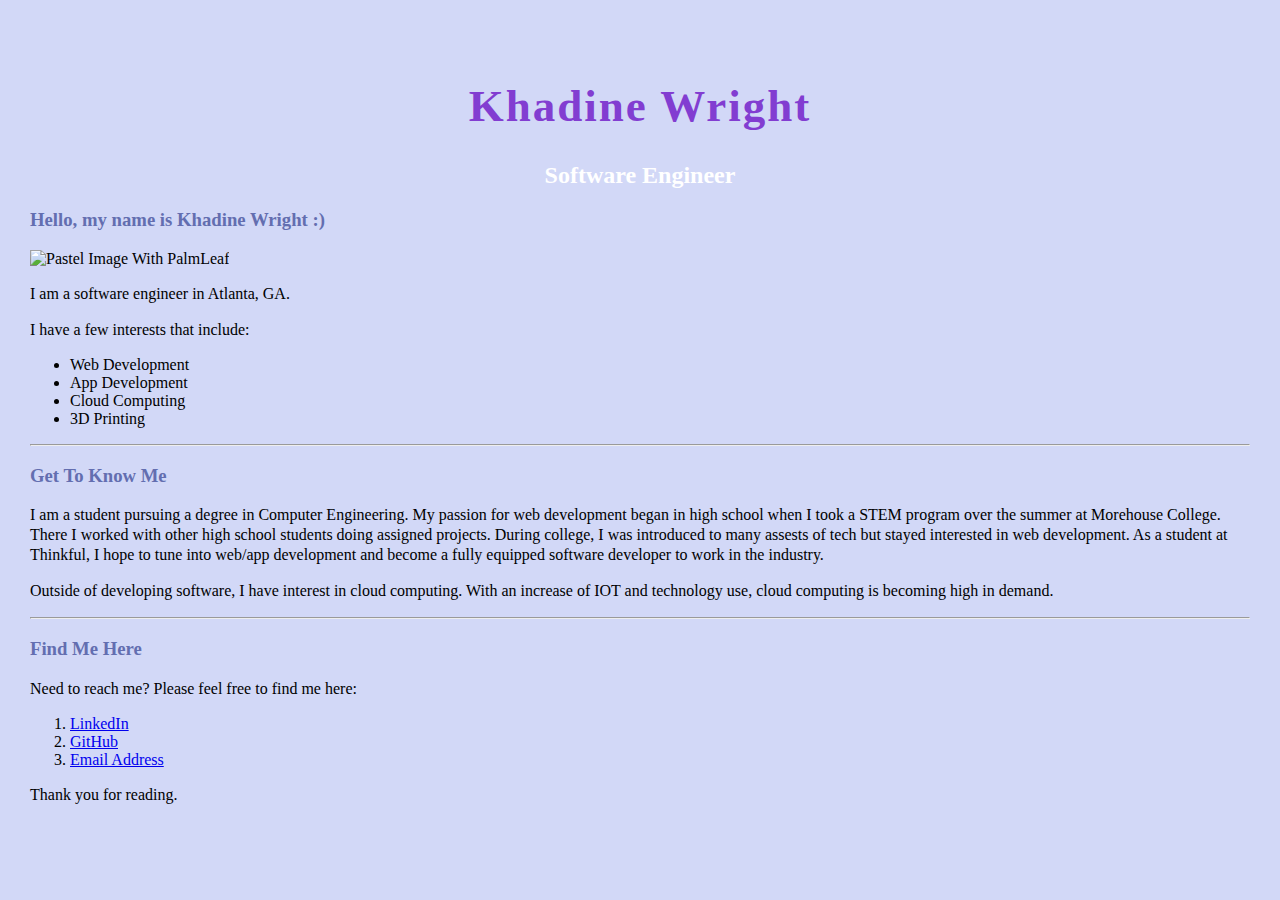
==== KW_Portfolio.html @ 7a738011 "Add files via upload" ====
<!DOCTYPE html>
<html>

  <head>
    <meta charset="utf-8">
    <meta name="viewport" content="width=device-width">
    <title>KW Portfolio</title>
    <link href="style.css" rel="stylesheet" type="text/css" />
  </head>
  
  <!--In the body I house the header and sections containing info, as well as the footer closing my web page.-->
  <body>
    <header>
      <div>
        <h1>Khadine Wright</h1>
        <h2>Software Engineer</h2>
      </div>
    </header>
  
  <!--The main container holds the meat of my info. Everything about me is here.-->
    <main>
      <div>
        <article>
          <section>
            <header>
              <h3>Hello, my name is Khadine Wright :)</h3>
              <img src="images/KWProfile.jpg" width="200" alt="Pastel Image With PalmLeaf"></img>
            </header>
            <p>I am a software engineer in Atlanta, GA.</p>
            <p>I have a few interests that include:</p>
            <ul>
            <li>Web Development</li>
            <li>App Development</li>
            <li>Cloud Computing</li>
            <li>3D Printing</li>
            </ul>
          </section>
          <hr>
          <section>
            <header>
              <h3>Get To Know Me</h3>
            </header>
            <p>I am a student pursuing a degree in Computer Engineering. My passion for web development began in high school when I took a STEM program over the summer at Morehouse College.
            There I worked with other high school students doing assigned projects. During college, I was introduced to many assests of tech but stayed interested in web development.
            As a student at Thinkful, I hope to tune into web/app development and become a fully equipped software developer to work in the industry.</p>
            <p>Outside of developing software, I have interest in cloud computing. With an increase of IOT and technology use, cloud computing is becoming high in demand.</p>
          </section>
          <hr>
          <section>
          <header>
          <h3>Find Me Here</h3>
          </header>
          <!--Links to my profiles-->
          <p>Need to reach me? Please feel free to find me here:</p>
          <ol>
          <li><a href="www.linkedin.com/in/khadine-wright-187621182">LinkedIn</a></li>
          <li><a href="https://github.com/khadiwri">GitHub</a></li>
          <li><a href="khadine.s.wright@gmail.com">Email Address</a></li>
          </ol>
          </section>
        </article>
      </div>
    </main>

    <footer>
      <div>
        
          <p>Thank you for reading.</p>
        
      </div>
    </footer>

    <script src="script.js"></script>
  </body>
  
</html>
---- style.css ----
body {
  box-sizing: border-box;
  background-color: #d2d8f7;
  margin: 25px 15px;
  padding: 25px 15px;
}

h1 {
  color: #823dd1;
  font-family: 'Times New Roman', Times, serif;
  font-size: 45px;
  letter-spacing: 2px;
  text-align: center;
}

h2 {
  color: white;
  font-family: 'Times New Roman', Times, serif;
  text-align: center;
}

h3 {
  color: #636eb0;
  font-family: 'Times New Roman', Times, serif;
}

p {
  color: black;
  line-height: 20px;
}
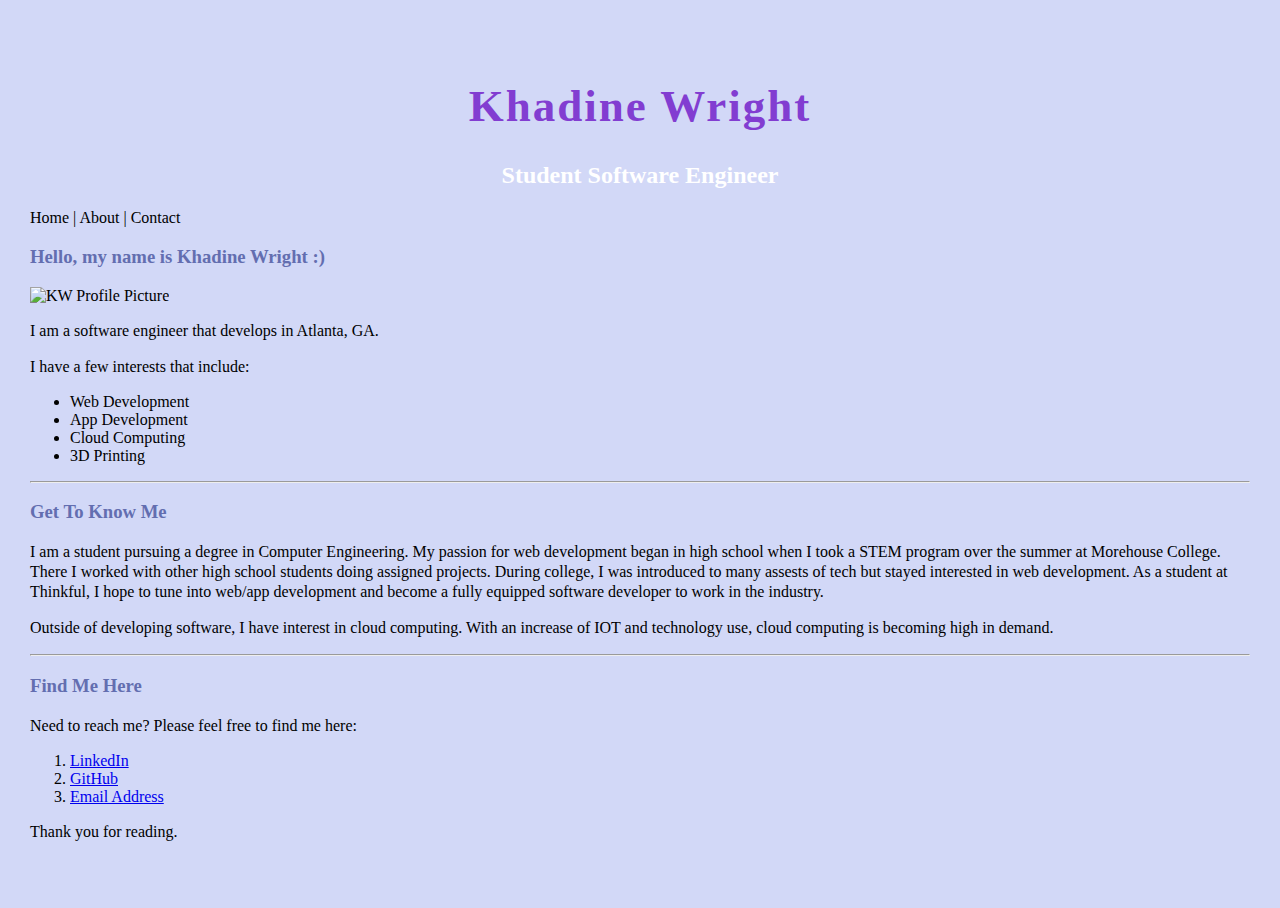
==== commit af8e7f18: "Add files via upload" ====
--- a/KW_Portfolio.html
+++ b/KW_Portfolio.html
@@ -10,23 +10,30 @@
   
   <!--In the body I house the header and sections containing info, as well as the footer closing my web page.-->
   <body>
+
+    <!--Header to title my profile and nav user to my other pages.-->
     <header>
-      <div>
+      <div class="profile title">
         <h1>Khadine Wright</h1>
-        <h2>Software Engineer</h2>
+        <h2>Student Software Engineer</h2>
+      </div>
+      <div class="nav list">
+        <nav>
+          Home | About | Contact
+        </nav>
       </div>
     </header>
   
   <!--The main container holds the meat of my info. Everything about me is here.-->
     <main>
-      <div>
+      <div class="top block">
         <article>
           <section>
             <header>
               <h3>Hello, my name is Khadine Wright :)</h3>
-              <img src="images/KWProfile.jpg" width="200" alt="Pastel Image With PalmLeaf"></img>
+              <img src="images/Profile22.JPG" width="200" alt="KW Profile Picture"></img>
             </header>
-            <p>I am a software engineer in Atlanta, GA.</p>
+            <p>I am a software engineer that develops in Atlanta, GA.</p>
             <p>I have a few interests that include:</p>
             <ul>
             <li>Web Development</li>
